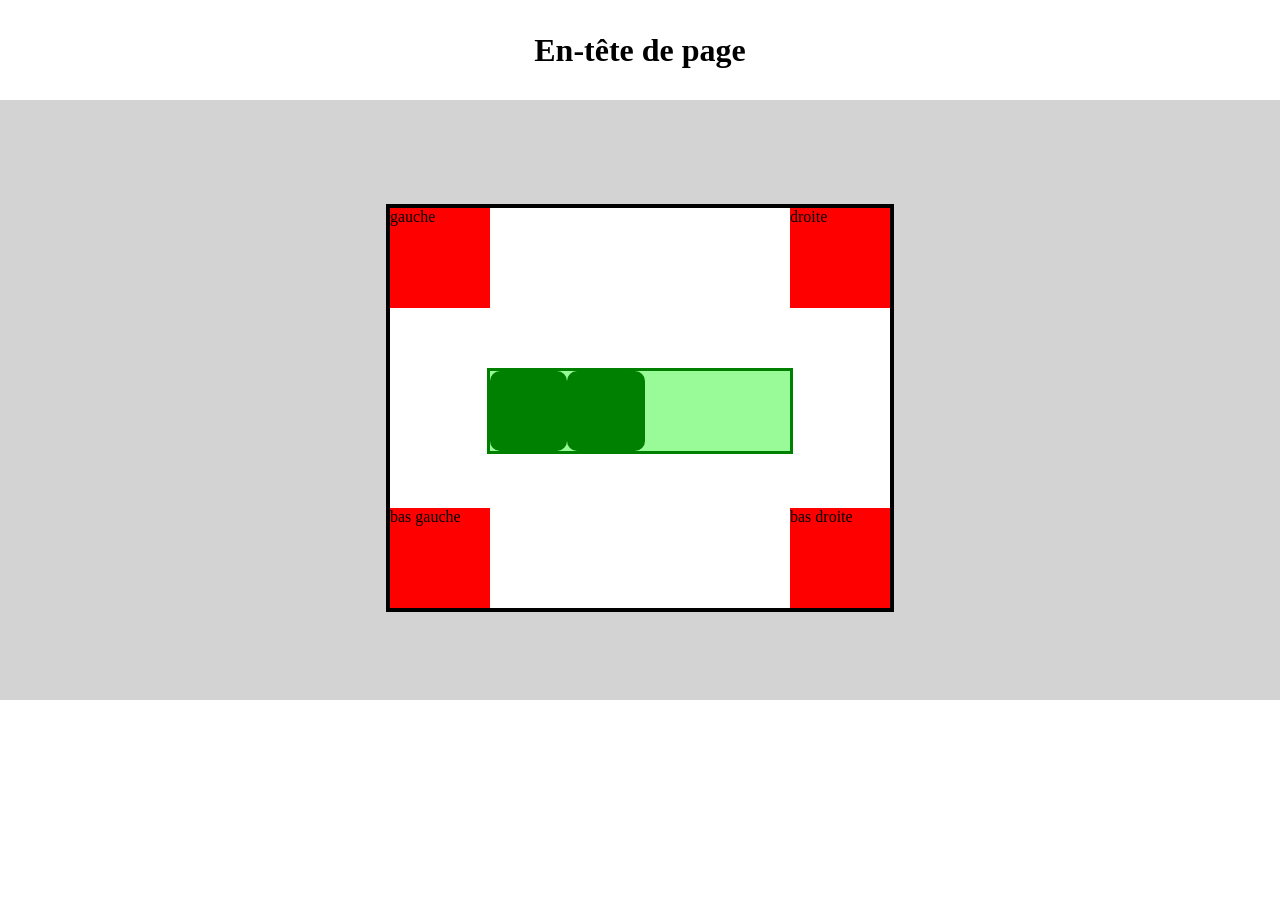
==== 04 Mai/index.html @ 87367987 "Ajout 04 Mai" ====
<!doctype html>
<html lang="fr">
  <head>
    <meta charset="UTF-8" />
    <meta name="viewport" content="width=device-width, initial-scale=1.0" />
    <link rel="stylesheet" href="style.css" />
    <title>carré</title>
  </head>
  <body>
    <header>En-tête de page</header>
    <div class="ext">
      <div class="grect">
        <div class="gauche">gauche</div>
        <div class="droite">droite</div>
        <div class="basgauche">bas gauche</div>
        <div class="basdroite">bas droite</div>
        <div class="rectangle">
            <div class="vertgauche"></div>
            <div class="vertmid"></div>
            <div class="vertdroite"></div>
        </div>
      </div>
    </div>
  </body>
</html>
---- 04 Mai/style.css ----
header {
    display:flex;
    justify-content: center;
    align-items: center;
    height: 100px;
    font-size:xx-large;
    font-weight: bold;
    border: 3px;
}

div {
    width: 50%;
    margin:0 auto;
    display:flex;
}

html, body {
  margin: 0;
  padding: 0;
  width: 100%;
}

.ext {
  width: 100%;
  height: 600px;
  box-sizing: border-box; 
  padding: 20px; 
  background-color: lightgray;
}   

.grect {
    width: 500px;
    height: 400px;
    background-color: white;
    border: 4px solid black ;
    position:relative;
    top:15%;
}

.gauche {
    width: 100px;
    height: 100px;
    background-color: red;
    position:absolute;
    top:0%;
    left:0%;
}

.droite {
    width: 100px;
    height: 100px;
    background-color: red;
    position:absolute;
    top:0%;
    right:0%;
}

.basgauche {
    width: 100px;
    height: 100px;
    background-color: red;
    position:absolute;
    bottom:0%;
    left:0%;
}

.basdroite {
    width: 100px;
    height: 100px;
    background-color: red;
    position:absolute;
    bottom:0%;
    right:0%;
}

.rectangle {
    width: 300px;
    height: 80px;
    background-color: palegreen;
    position:relative;
    top:40%;
    left:0%;
    border: 3px solid green;
    display:flex;
    justify-content:center;
}

.vertgauche {
    width:80px;
    height:80px;
    background-color: green;
    border-radius:10px;
}

.vertmid {
    width:80px;
    height:80px;
    background-color: green;
    border-radius:10px;
}
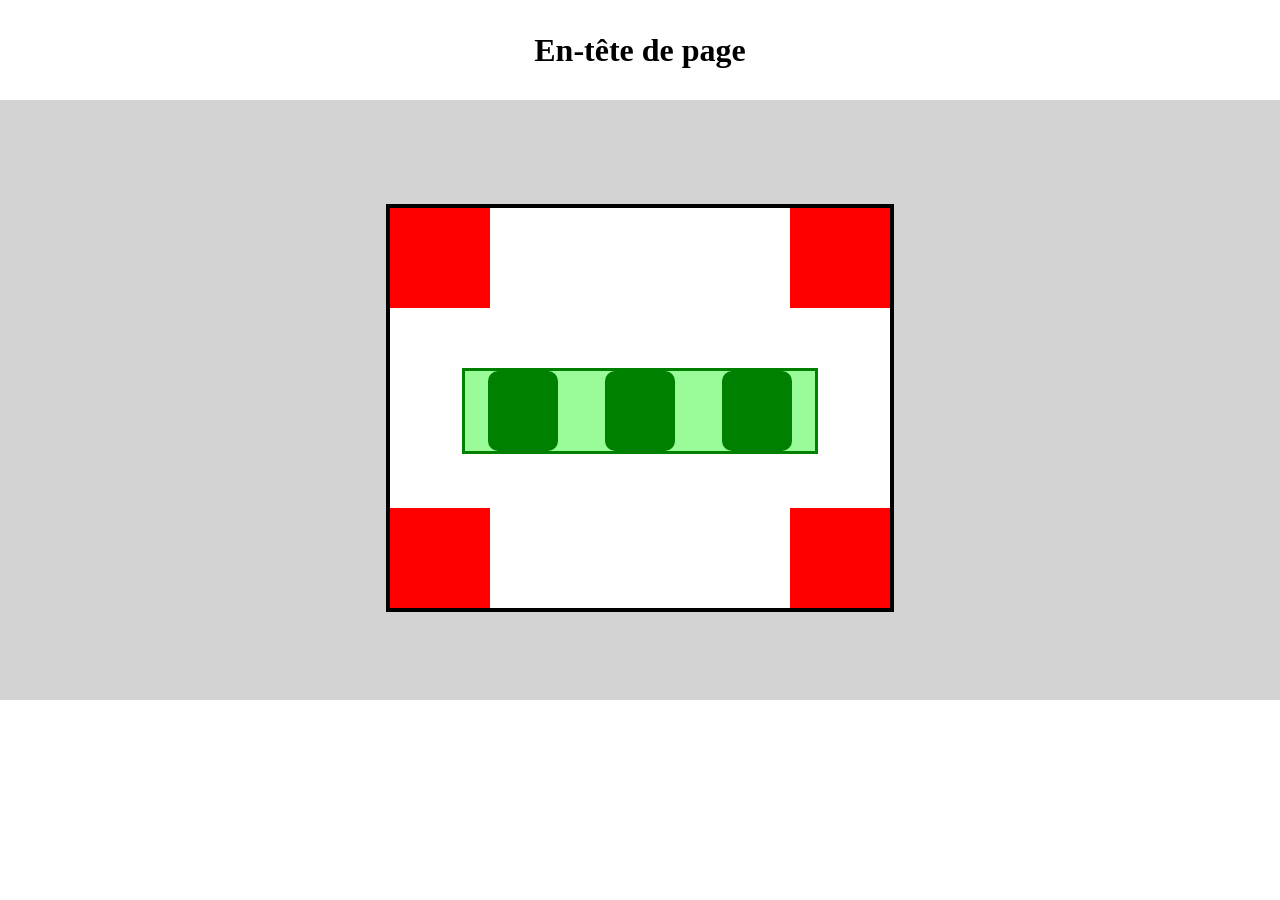
==== commit 0bf2646c: "ajout derniere minute" ====
--- a/04 Mai/index.html
+++ b/04 Mai/index.html
@@ -10,10 +10,10 @@
     <header>En-tête de page</header>
     <div class="ext">
       <div class="grect">
-        <div class="gauche">gauche</div>
-        <div class="droite">droite</div>
-        <div class="basgauche">bas gauche</div>
-        <div class="basdroite">bas droite</div>
+        <div class="gauche"></div>
+        <div class="droite"></div>
+        <div class="basgauche"></div>
+        <div class="basdroite"></div>
         <div class="rectangle">
             <div class="vertgauche"></div>
             <div class="vertmid"></div>
--- a/04 Mai/style.css
+++ b/04 Mai/style.css
@@ -74,7 +74,7 @@
 }
 
 .rectangle {
-    width: 300px;
+    width: 350px;
     height: 80px;
     background-color: palegreen;
     position:relative;
@@ -82,18 +82,25 @@
     left:0%;
     border: 3px solid green;
     display:flex;
-    justify-content:center;
+    align-items: center;
 }
 
 .vertgauche {
-    width:80px;
+    width:70px;
     height:80px;
     background-color: green;
     border-radius:10px;
 }
 
 .vertmid {
-    width:80px;
+    width:70px;
+    height:80px;
+    background-color: green;
+    border-radius:10px;
+}
+
+.vertdroite {
+    width:70px;
     height:80px;
     background-color: green;
     border-radius:10px;
